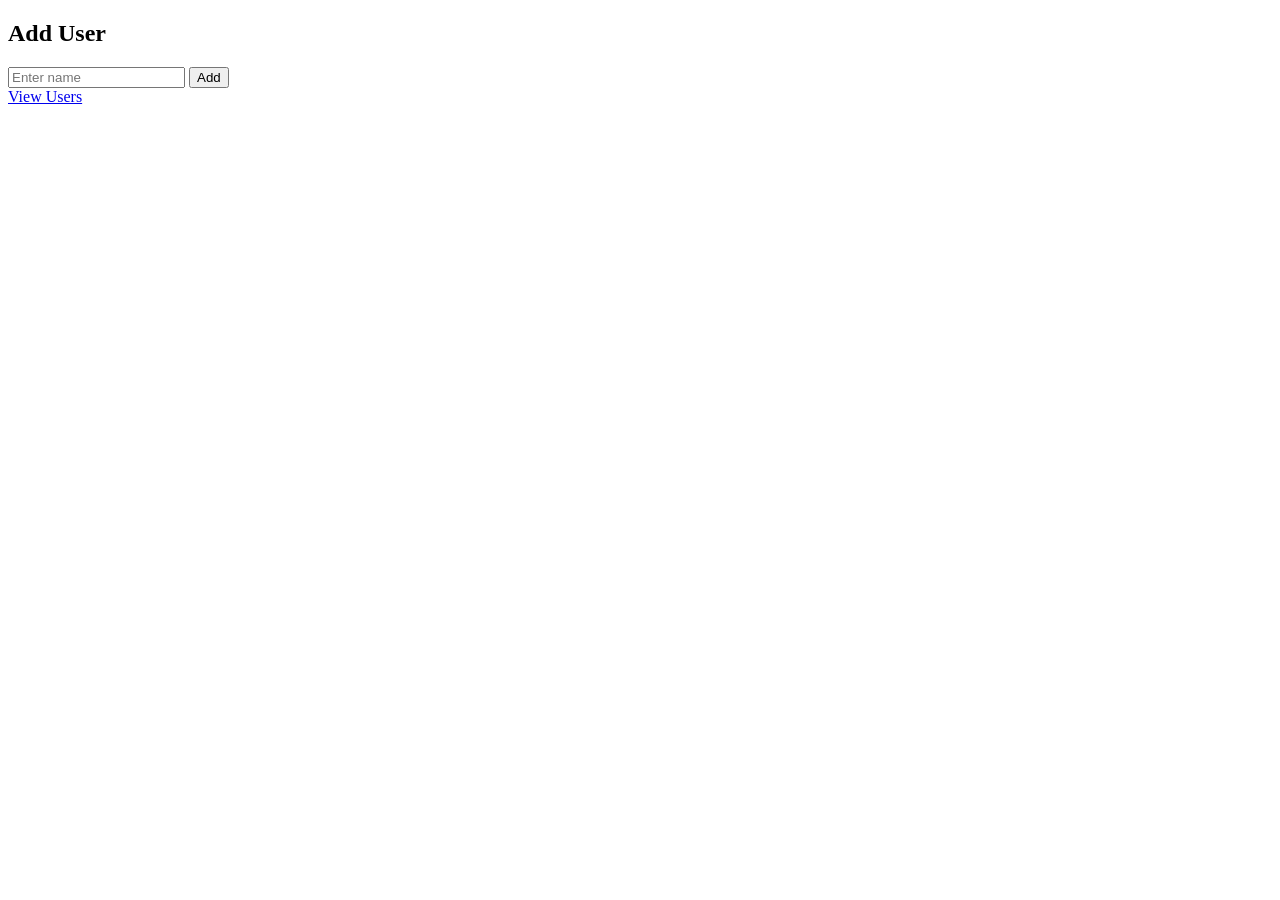
==== templates/form.html @ 9c93562a "Main Branch" ====
<!DOCTYPE html>
<html>
<head>
    <title>Add User</title>
</head>
<body>

<h2>Add User</h2>

<form method="POST">
    <input type="text" name="username" placeholder="Enter name" required>
    <button type="submit">Add</button>
</form>

<a href="/users">View Users</a>

</body>
</html>
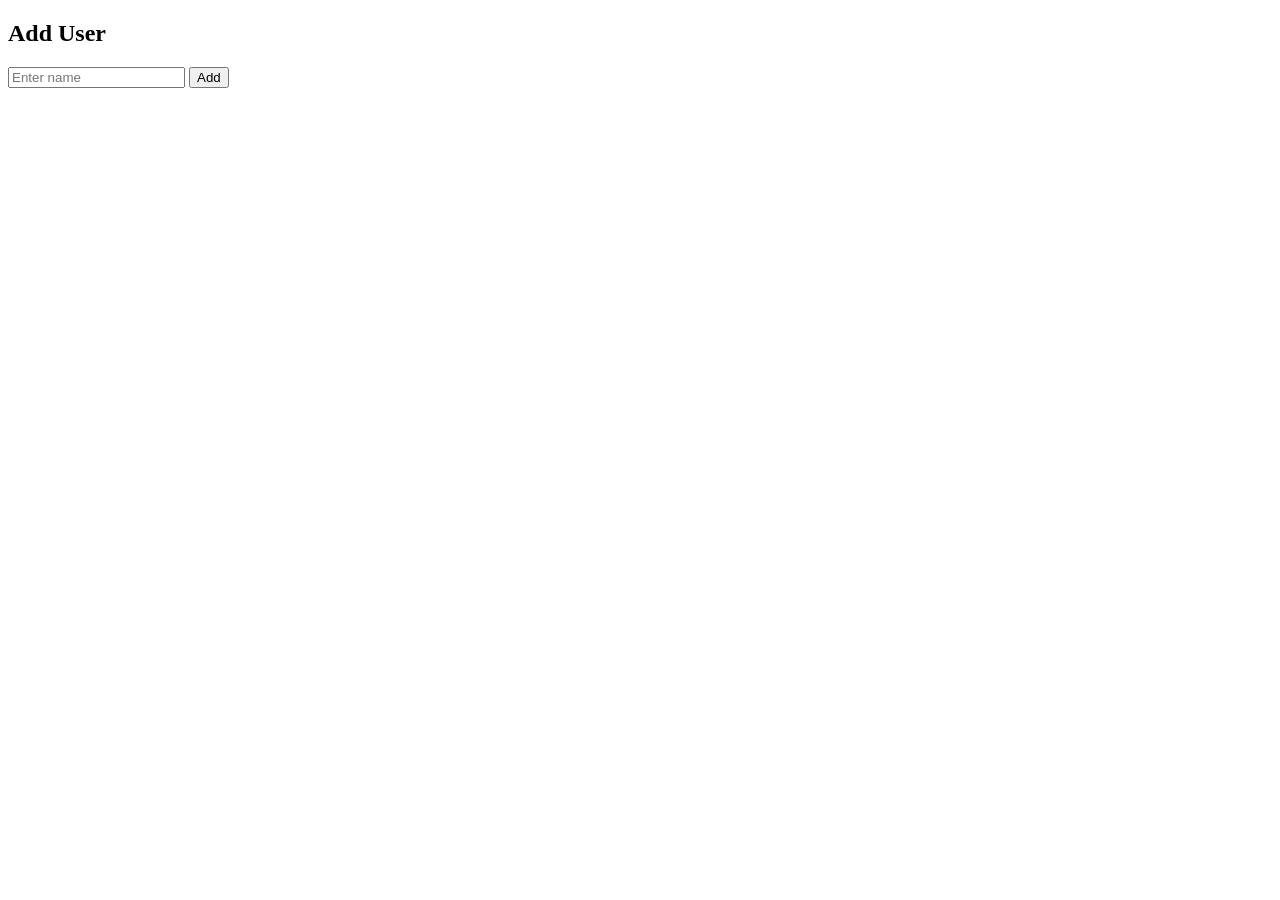
==== commit 33b920aa: "Updates" ====
--- a/templates/form.html
+++ b/templates/form.html
@@ -2,9 +2,9 @@
 <html>
 <head>
     <title>Add User</title>
+    <link rel="stylesheet" href="{{ url_for('static', filename='style.css') }}">
 </head>
 <body>
-
 <h2>Add User</h2>
 
 <form method="POST">
@@ -12,7 +12,5 @@
     <button type="submit">Add</button>
 </form>
 
-<a href="/users">View Users</a>
-
 </body>
-</html>+</html>
